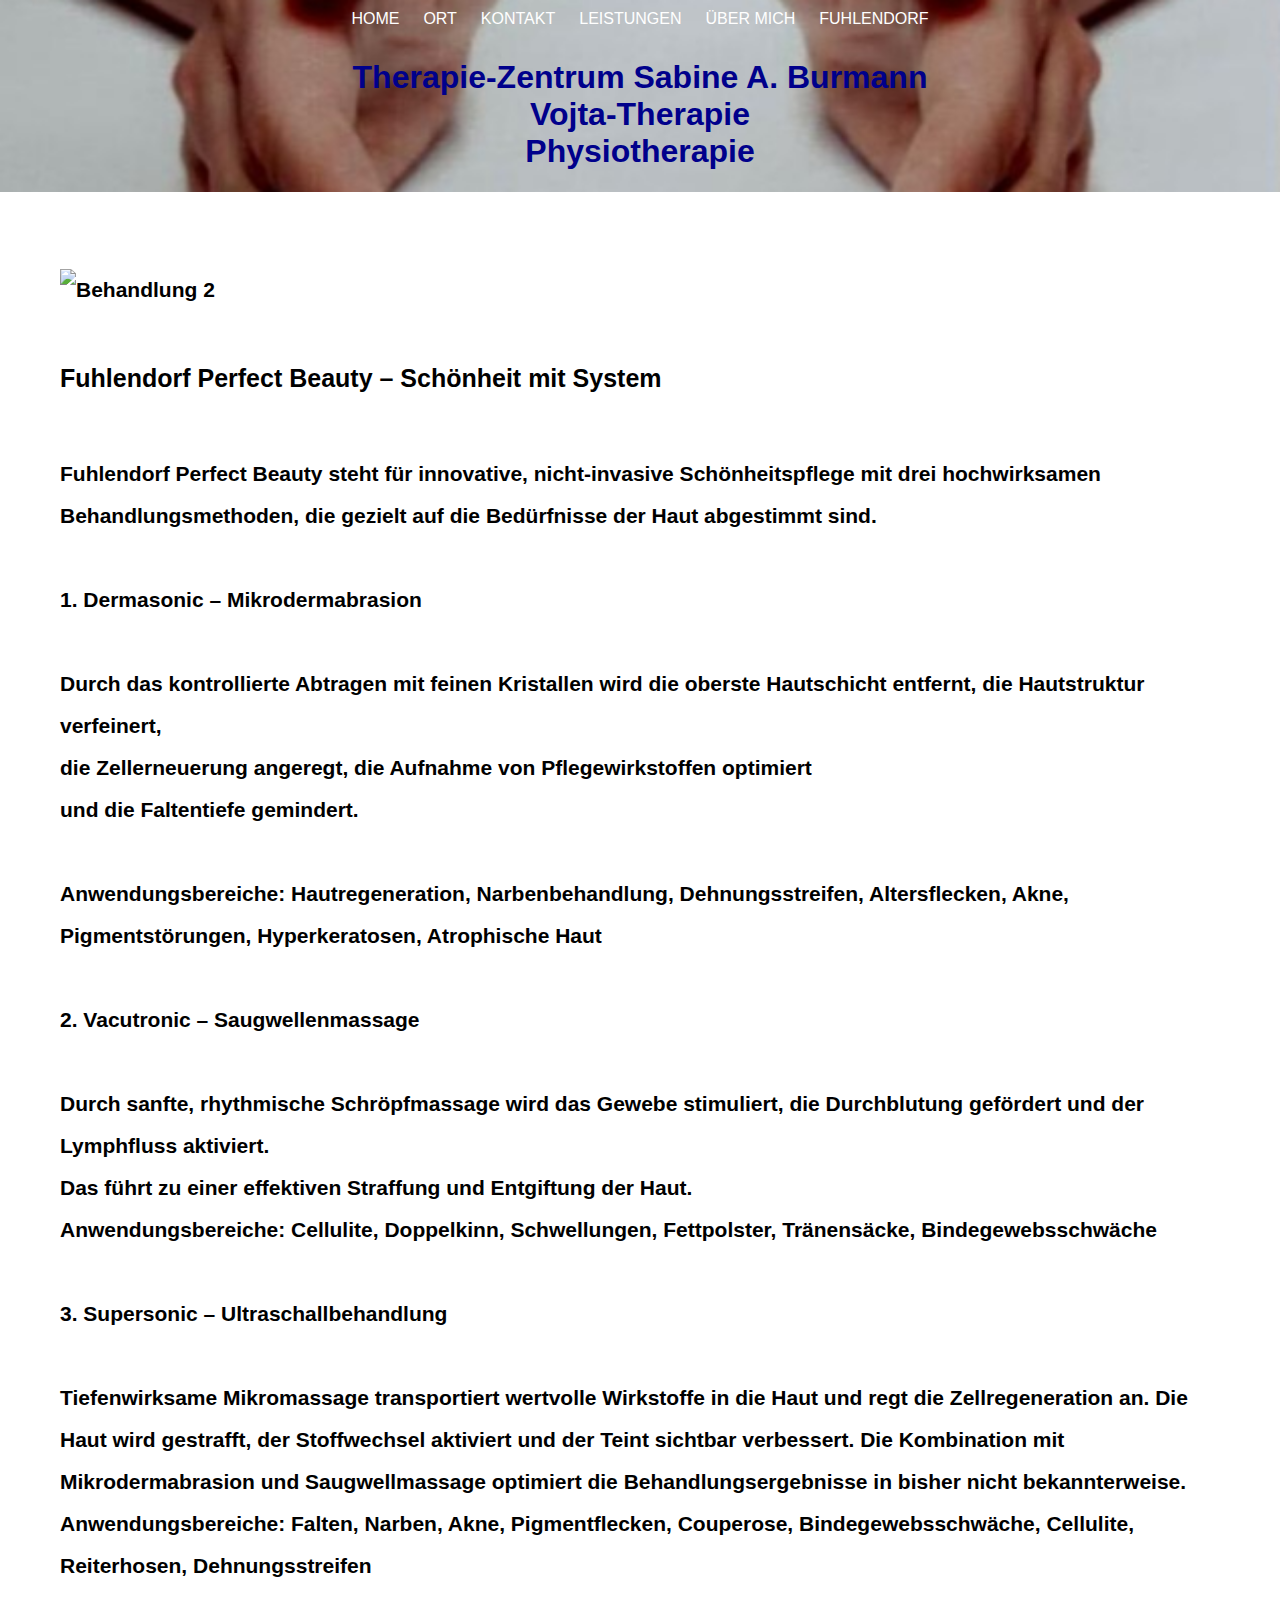
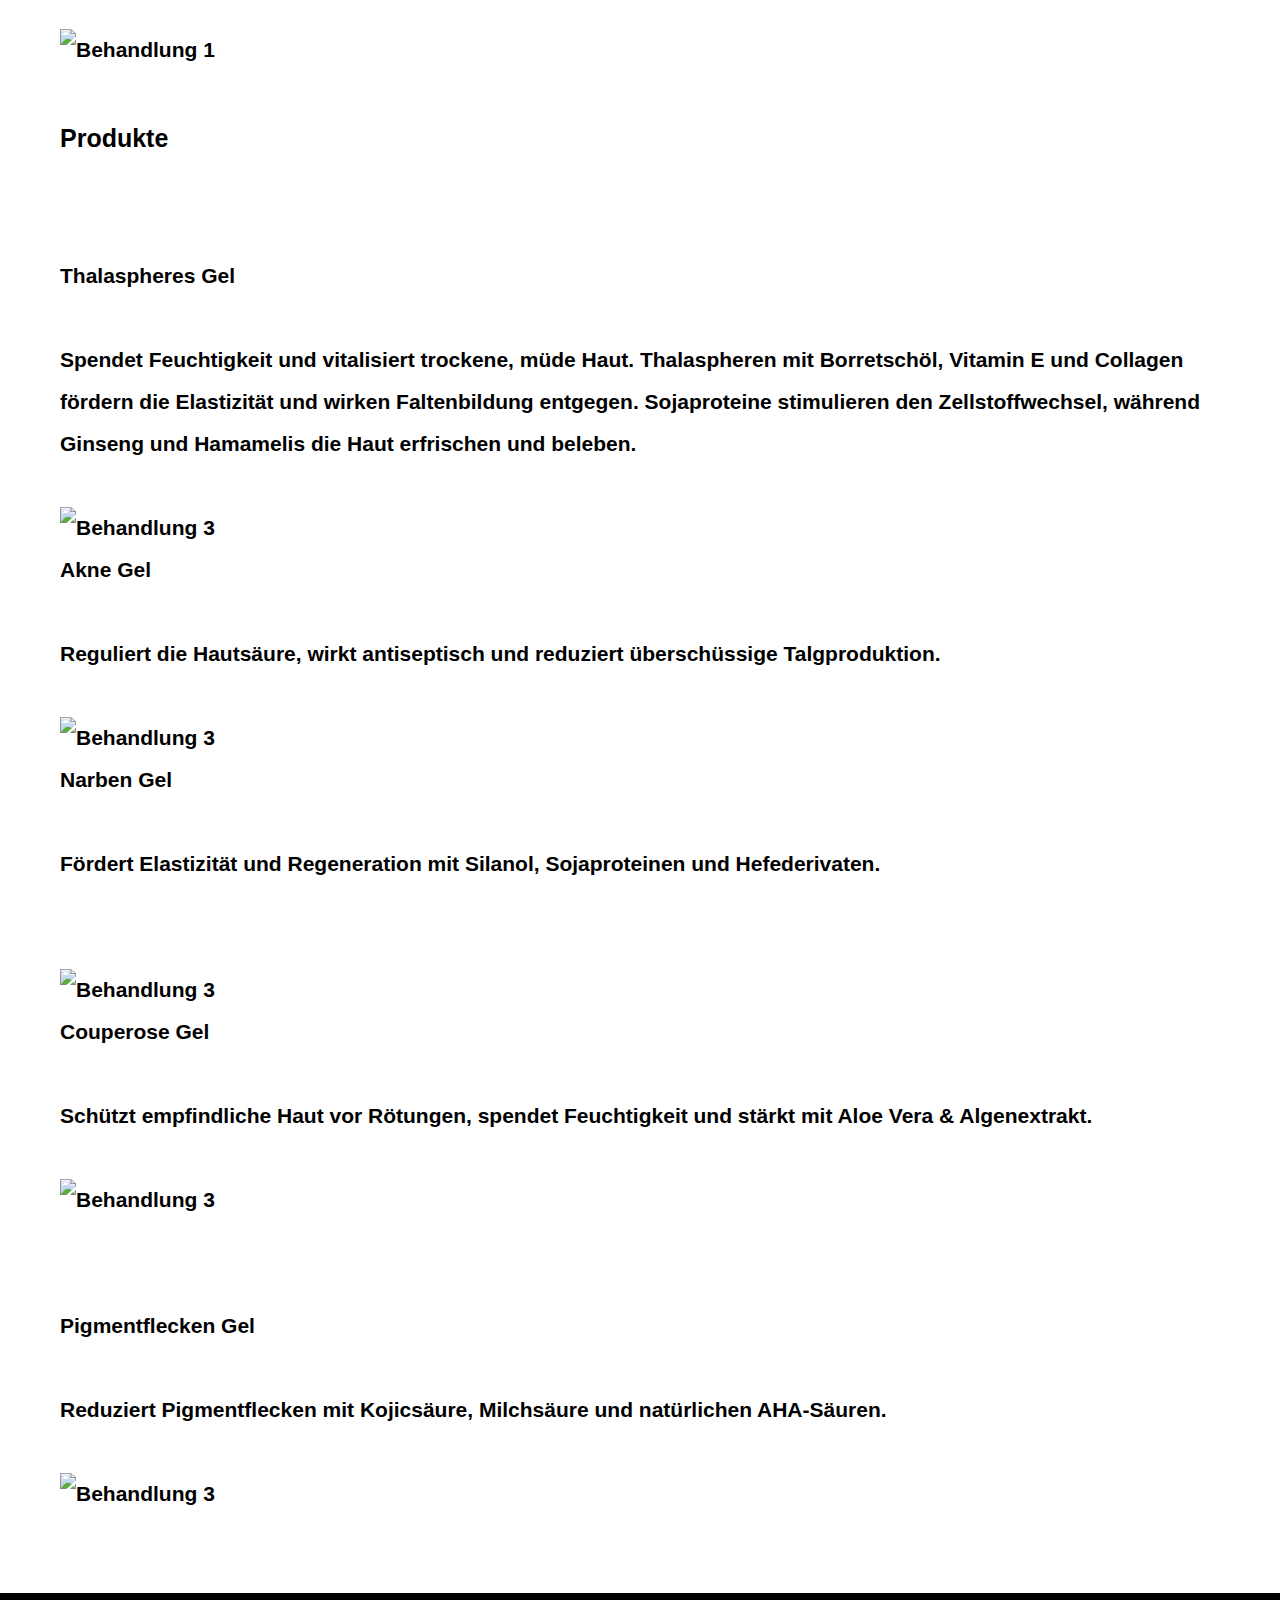
==== seiten/Fuhlendorf.html @ 1951401d "Add files via upload" ====
<!DOCTYPE html>
<html lang="de">
</html>
<head>
    <meta charset="UTF-8">
    <meta name="viewport" content="width=device-width, initial-scale=1.0">
    <title>Therapie-Zentrum Sabine A. Burmann</title>
    <link rel="stylesheet" href="../styles/styles.css">
</head>

<body>
<header>
    <nav>
        <ul>

            <li><a href="../index.html">Home</a></li>
            <li><a href="Ort.html">Ort</a></li>
            <li><a href="Kontakt.html">Kontakt</a></li>
            <li><a href="Leistungen.html">Leistungen</a></li>
            <li><a href="Über%20mich.html">Über mich</a></li>
            <li><a href="Fuhlendorf.html">Fuhlendorf</a></li>
        </ul>
    </nav>
    <h1>Therapie-Zentrum Sabine A. Burmann <br> Vojta-Therapie<br> Physiotherapie </h1>

</header>


<section class="fuhlendorf">
    <h2 class="versteckt">


        <img src="../Bilder/Fuhlendorf2.jpg" alt="Behandlung 2" width="1500"><br><br>
        <span class="Fuhlendorf1">Fuhlendorf Perfect Beauty – Schönheit mit System<br><br></span>

        Fuhlendorf Perfect Beauty steht für innovative, nicht-invasive Schönheitspflege
        mit drei hochwirksamen Behandlungsmethoden, die gezielt auf die Bedürfnisse der Haut abgestimmt sind.<br><br>

        1. Dermasonic – Mikrodermabrasion<br><br>

        Durch das kontrollierte Abtragen mit feinen Kristallen wird die
        oberste Hautschicht entfernt, die Hautstruktur verfeinert,<br>
        die Zellerneuerung angeregt, die Aufnahme von Pflegewirkstoffen optimiert<br>
        und die Faltentiefe gemindert.<br>
        <br>Anwendungsbereiche: Hautregeneration, Narbenbehandlung, Dehnungsstreifen, Altersflecken,
        Akne, Pigmentstörungen, Hyperkeratosen, Atrophische Haut<br>


       <br> 2. Vacutronic – Saugwellenmassage<br><br>

        Durch sanfte, rhythmische Schröpfmassage wird das Gewebe stimuliert, die Durchblutung gefördert und der Lymphfluss aktiviert.
        <br>Das führt zu einer effektiven Straffung und Entgiftung der Haut.
        <br>Anwendungsbereiche: Cellulite, Doppelkinn, Schwellungen, Fettpolster, Tränensäcke, Bindegewebsschwäche<br><br>

        3. Supersonic – Ultraschallbehandlung<br><br>

        Tiefenwirksame Mikromassage transportiert wertvolle Wirkstoffe in die Haut und regt die Zellregeneration an.
        Die Haut wird gestrafft, der Stoffwechsel aktiviert und der Teint sichtbar verbessert. Die Kombination mit Mikrodermabrasion
        und Saugwellmassage optimiert die Behandlungsergebnisse in bisher nicht bekannterweise.
        <br>Anwendungsbereiche: Falten, Narben, Akne, Pigmentflecken, Couperose, Bindegewebsschwäche,
        Cellulite, Reiterhosen, Dehnungsstreifen<br><br>
        <img src="../Bilder/Fuhlendorf.jpg" alt="Behandlung 1" width="300" height="auto">


       <br><br> <span class="Produkte">Produkte<br><br></span><br>

        Thalaspheres Gel<br><br>

        Spendet Feuchtigkeit und vitalisiert trockene, müde Haut. Thalaspheren mit Borretschöl,
        Vitamin E und Collagen fördern die Elastizität und wirken Faltenbildung entgegen.
        Sojaproteine stimulieren den Zellstoffwechsel, während Ginseng und Hamamelis die Haut erfrischen und beleben.<br><br>
        <img src="../Bilder/Fuhlendorf3.jpg" alt="Behandlung 3" width="300" height="auto">

        <br>Akne Gel<br><br>
        Reguliert die Hautsäure, wirkt antiseptisch und reduziert überschüssige Talgproduktion.<br><br>
        <img src="../Bilder/aknegel.jpg" alt="Behandlung 3">

        <br>Narben Gel<br><br>
        Fördert Elastizität und Regeneration mit Silanol, Sojaproteinen und Hefederivaten.<br><br>
        <br><img src="../Bilder/narbegel.jpg" alt="Behandlung 3">

        <br>Couperose Gel<br><br>
        Schützt empfindliche Haut vor Rötungen, spendet Feuchtigkeit und stärkt mit Aloe Vera & Algenextrakt.<br><br>
        <img src="../Bilder/couperosegel.jpg" alt="Behandlung 3"><br>

        <br><br>Pigmentflecken Gel<br><br>
        Reduziert Pigmentflecken mit Kojicsäure, Milchsäure und natürlichen AHA-Säuren.<br>
        <br><img src="../Bilder/pigmentfleckengel.jpg" alt="Behandlung 3">


    </h2>

</section>


<footer> </footer>




</body>
---- styles/styles.css ----
/* Allgemeine Stile */
html, body {
    background: white;
    font-size: 16;
    color: white;
    font-family: Helvetica Neue, Helvetica, Arial, sans-serif;
    margin: 0;
    padding: 0;
    height: 100%;
    weight:100%;
    display: flex;
    flex-direction: column;
}

/* Header */
header {
    padding: 0px;
    margin: 0;
    background: black url("../Bilder/Hände.jpg") no-repeat center/cover;
    background-size: cover;
    background-position: left;  /* Das Bild beginnt am linken Rand */
    background-repeat: no-repeat;
    color: rgb(0, 0, 139);
    text-align: center;
    justify-content: center;
    width: 100%
    }

header a {
    color: white;
    text-decoration: none;
    text-transform: uppercase;
}


/* Hauptcontainer */
.container {
    display: flex;
    flex-wrap: wrap;
    justify-content: space-between;
    width: 100%;
    margin: 20px;
}

/* Sektionen */
section {
    flex: 1 1 100%;
    margin: 10px;
    padding: 20px;
    background: white;
    color: grey;
    font-size: 15px;
    border-radius: 10px;
}

/* Medienanpassung für kleine Bildschirme */
@media (max-width: 768px) {
    html, body {
        padding-left: 0px;
    }

    .container {
        flex-direction: column;
        align-items: center;
    }

    section {
        margin: 10px 0;
        padding: 15px;
    }
}

@media (max-width: 480px) {
    section {
        flex: 1 1 100%;
        padding: 15px;
    }
}

/* Bilder */
.profilbild, .image-container {
    width: 250px;
    height: 300px;
    border-radius: 10px;
    object-fit: cover;
}

/* Container für Bild und Text */
.Übermich {
    display: flex;
    align-items: center;
    justify-content: flex-start;
    gap: 50px;
    padding: 20px;
    flex-wrap: wrap;
}

.Übermich h6 {
    width: 90%;
    font-size: 14px;
}

/* Optimierung für kleine Geräte */
@media screen and (max-width: 375px) {
    .Übermich {
        flex-direction: column;
        align-items: center;
        gap: 10px;
    }

    .profilbild, .image-container {
        width: 80%;
        max-width: 250px;
        height: auto;
    }
}


/* Video */
.video-container {
    width: 100%;
    max-width: 1200px;
    margin: 0 auto;
}

.video-container iframe {
    width: 100%;
    height: 450px;
    object-fit: cover;
}

/* Links */
a:hover {
    text-decoration: underline;
}

/* Footer */
footer {
    background: black;
    color: white;
    text-align: center;
    padding: 20px;
    margin: 0;
}

/* Textformatierungen */
.Telefonnumer, .E-mail, .Gutscheine {
    color: blue;
    text-decoration: underline;
}

.Übermich , .Ort, .kontakt, .Leistungen, .section-unterteil-section {
    color: black;
    font-size: 16px;
    font-family: Helvetica Neue, Helvetica, Arial, sans-serif;
    font-weight: normal;
    line-height: 2;
    margin-bottom: 20px;
    margin-top: 0;
    text-align: left;  /* Text ist linksbündig, statt zentriert */
    padding-left: 10px;  /* Etwas Abstand nach links */
    margin-top: 10px;  /* Abstand von oben */

}

.Übermich , .Ort, .kontakt {
    font-size: 20px;
    font-weight: normal;

}
 .kontakt {
    font-size: 13px;
    font-weight: normal;

}


ul {
    list-style: none;    /* Entfernt die Aufzählungszeichen */
    padding: 0;     /* Entfernt die Einrückung */
    margin: 0; /* Entfernt den Standard-Abstand */
    display: flex;
    gap:1.5em;
    align-items: center;
    flex-wrap: wrap;
    justify-content: center;
    font-size: 1em;
}

nav {
  width: 100%;
  display: flex;
  justify-content: center;
  align-items: center;
  padding: 10px 0;
}
.fett-text-ort, .fett-text, .Behandlungsform, .Leistung, .bieten wir, .zusätzlich, .wellness, .moi {
    font-weight: bold;
    font-size: 25px;
}


.fett-text-ort {
    color: blue;
}

/* Text in schwarz für spezifische Klassen */
.welcome-text, .practice-text, .name-text {
    color: black; /* Textfarbe schwarz */
}
/* Optional: Weitere Gestaltung */
.text-section {
    text-align: center;
    font-size: 24px;
    line-height: 1.5;
    margin-top: 20px;
}

.Wichtig {
    font-weight: bold;
    font-size: 23px;
    color: red;
}

.fuhlendorf {
  display: flex; /* Ermöglicht Anordnung von Text und Bildern nebeneinander */
  align-items: center; /* Zentriert die Elemente vertikal */
  gap: 20px; /* Abstand zwischen Text und Bildern */
  color: black; /* Textfarbe */
  font-size: 14px;
  font-family: Helvetica Neue, Helvetica, Arial, sans-serif;
  font-weight: normal;
  line-height: 2;
  text-align: left; /* Links ausgerichtet */
  padding: 50px; /* Innenabstand */
  flex-wrap: wrap; /* Ermöglicht Umbruch bei kleinerem Bildschirm */
}

.fuhlendorf-text {
  flex: 1; /* Text bekommt so viel Platz wie nötig */
}

.fuhlendorf-bilder {
  display: flex;
  flex-wrap: wrap; /* Bilder werden bei Bedarf umgebrochen */
  gap: 10px; /* Abstand zwischen den Bildern */
}

.fuhlendorf-bilder img {
  width: 150px; /* Breite der Bilder anpassen */
  height: auto; /* Höhe automatisch anpassen */
  border-radius: 10px; /* Abgerundete Ecken (optional) */
  transition: all 0.3s ease; /* Sanfte Übergänge für das Anpassen */
}

/* Anpassung für kleinere Bildschirme */
@media (max-width: 768px) {
  .fuhlendorf {
    flex-direction: column; /* Elemente werden untereinander statt nebeneinander */
    padding: 30px; /* Weniger Innenabstand auf kleineren Bildschirmen */
  }

  .fuhlendorf-bilder {
    justify-content: center; /* Bilder zentrieren */
  }

  .fuhlendorf-bilder img {
    width: 120px; /* Bilder werden kleiner auf mobilen Geräten */
  }
}

.fuhlendorf-text {
    margin-bottom: 20px; /* Abstand zwischen Text und Bildern */
  }
}


/* Anpassung für sehr kleine Bildschirme (z.B. Handys im Hochformat) */
@media (max-width: 480px) {
  .fuhlendorf-bilder img {
    width: 100px; /* Bilder weiter verkleinern */
  }

  .fuhlendorf {
    padding: 20px; /* Noch weniger Innenabstand auf sehr kleinen Bildschirmen */
  }
}





.Fuhlendorf1, .Produkte{
 font-size: 25px;
 color: black;
}
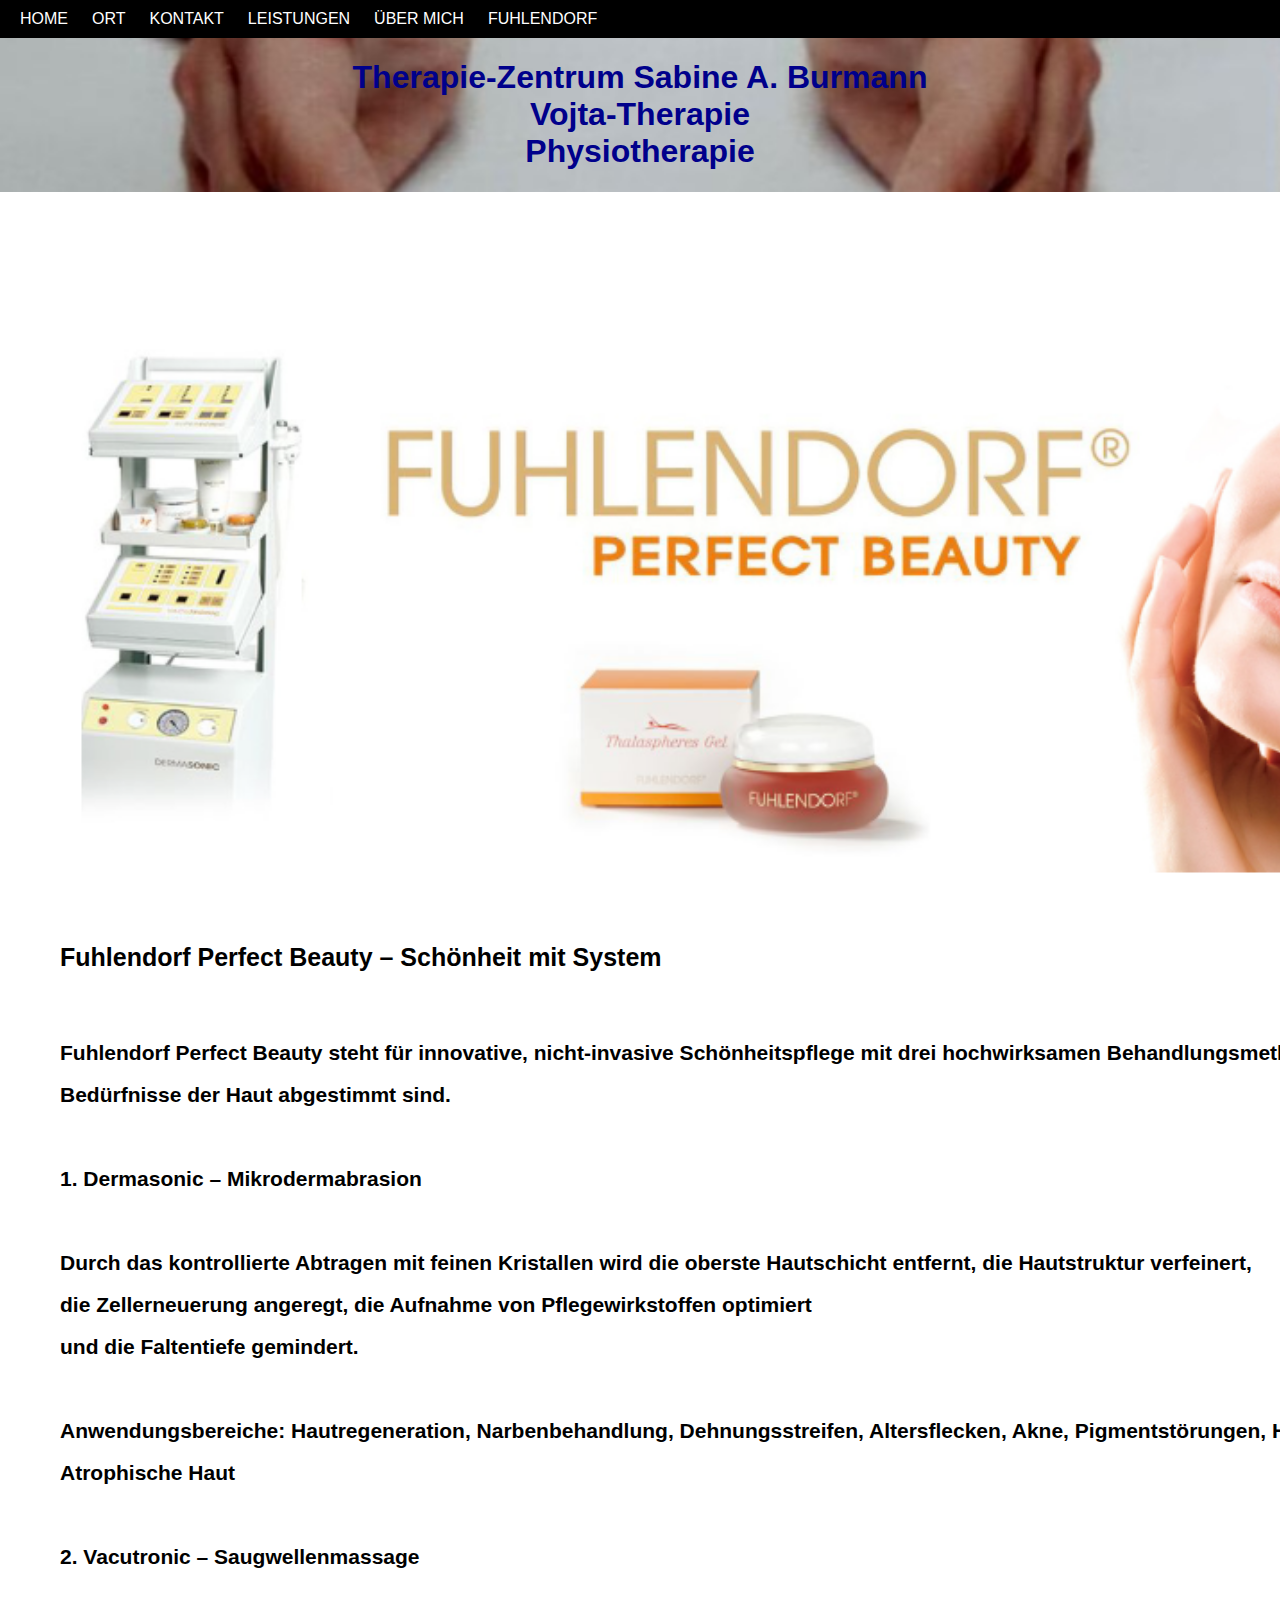
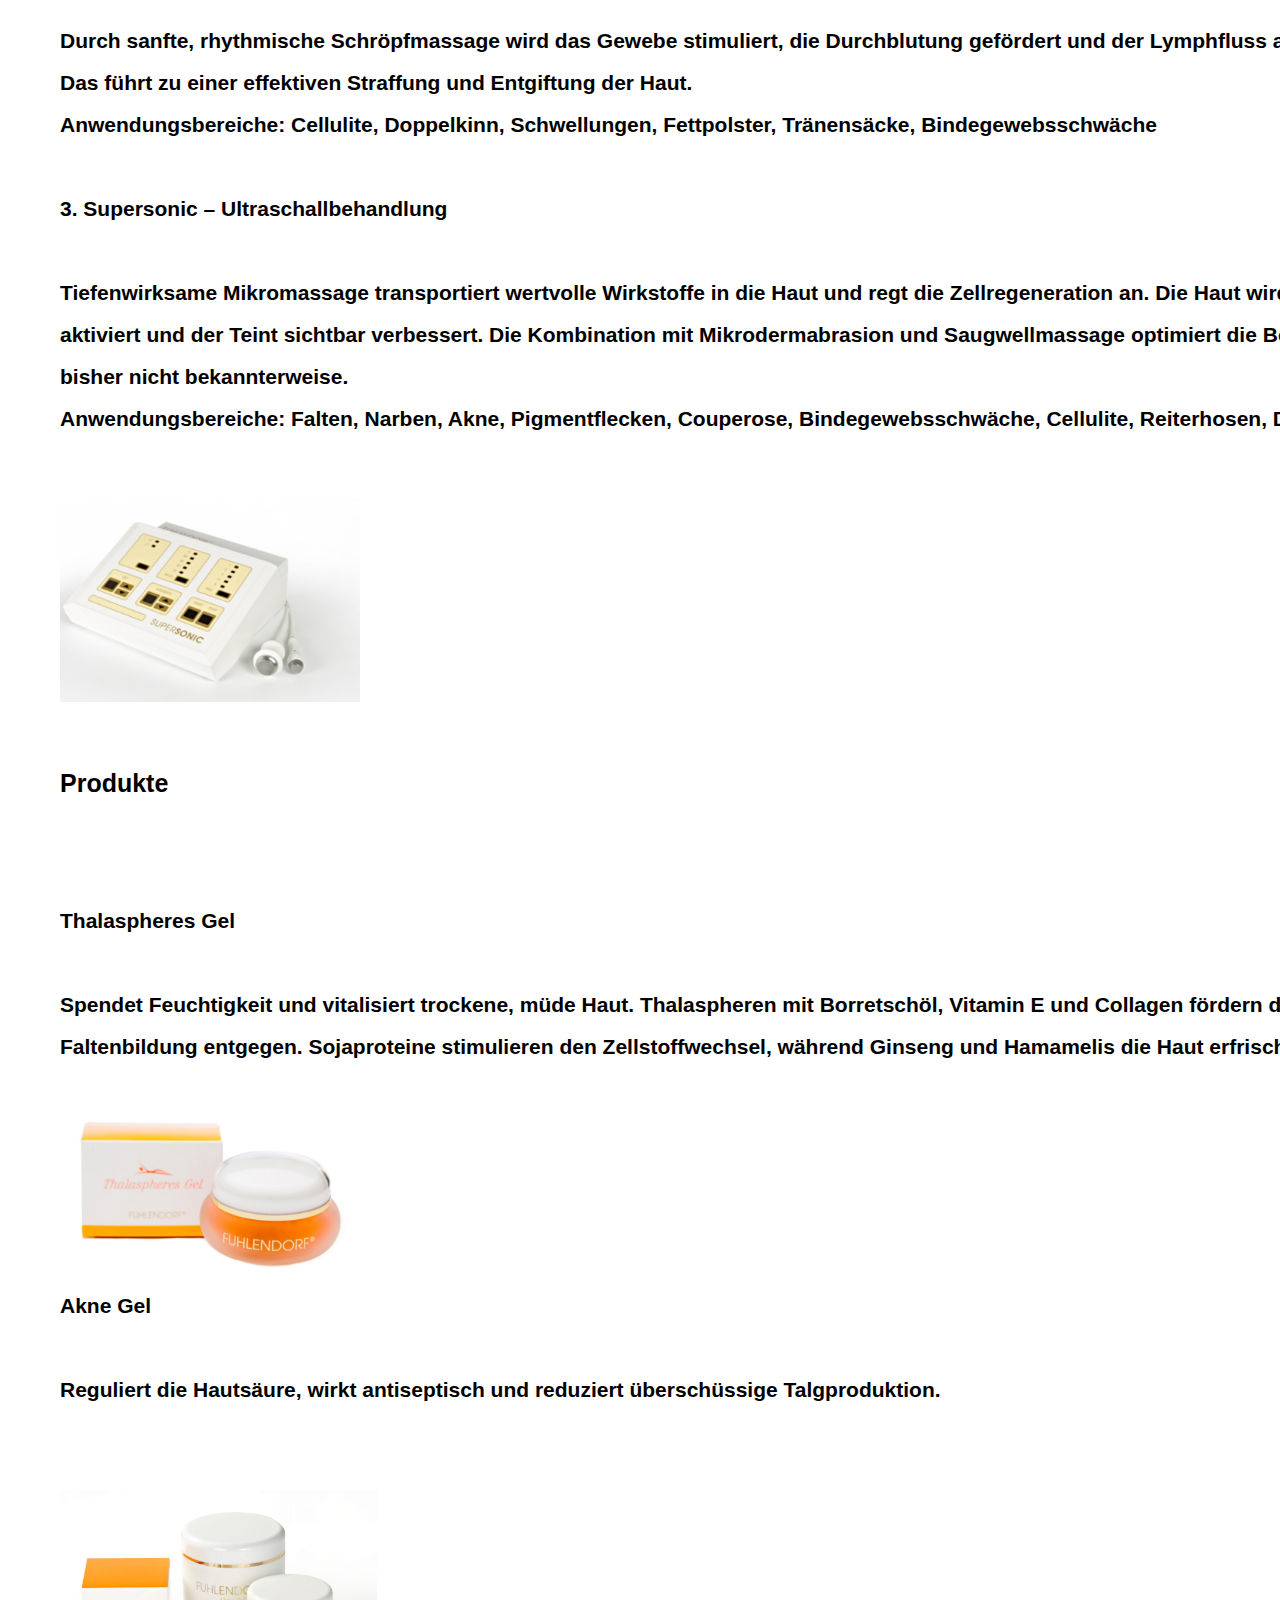
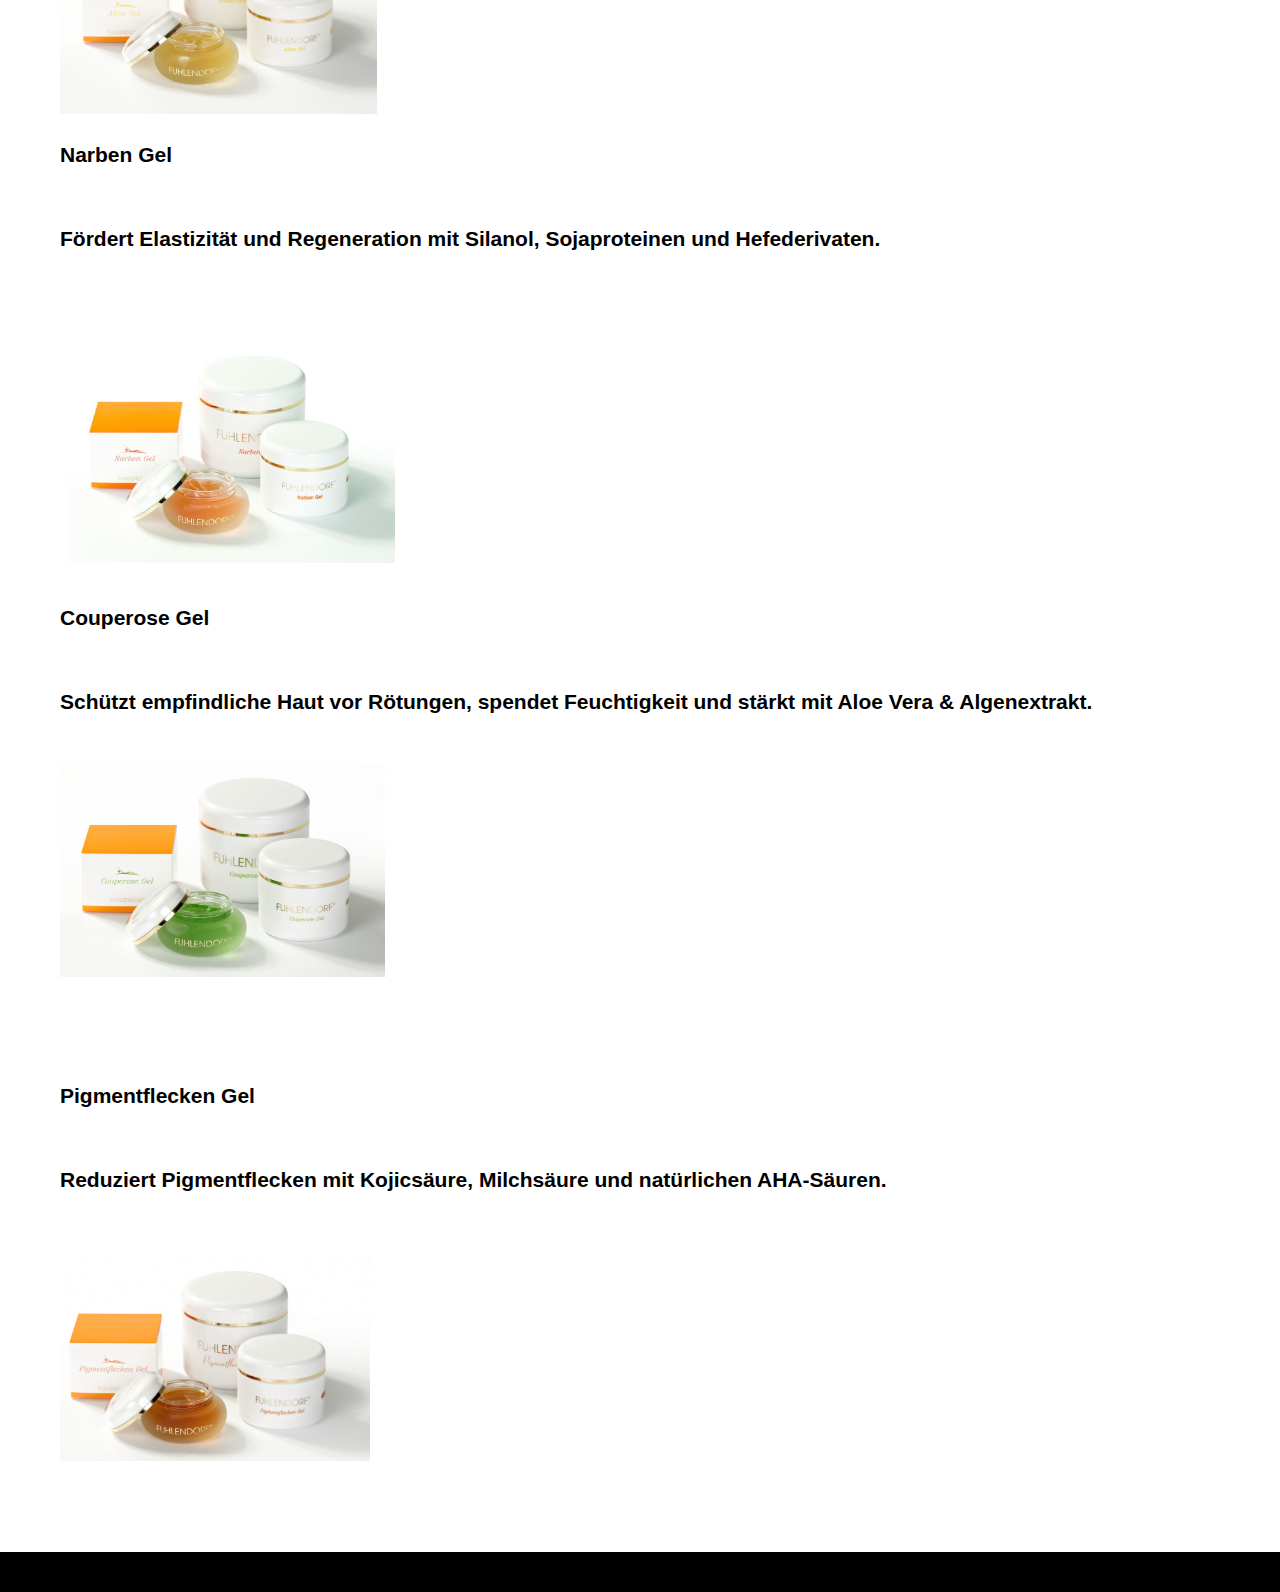
==== commit 5a419731: "menu.js" ====
--- a/seiten/Fuhlendorf.html
+++ b/seiten/Fuhlendorf.html
@@ -96,7 +96,7 @@
 <footer> </footer>
 
 
-
+<script defer src="../scripts/menu.js"></script>
 
 </body>
 
--- a/styles/styles.css
+++ b/styles/styles.css
@@ -15,11 +15,13 @@
 /* Header */
 header {
     padding: 0px;
-    margin: 0;
+    margin: 0px;
     background: black url("../Bilder/Hände.jpg") no-repeat center/cover;
     background-size: cover;
-    background-position: left;  /* Das Bild beginnt am linken Rand */
-    background-repeat: no-repeat;
+    /*background-position: left;  !* Das Bild beginnt am linken Rand *!*/
+    /*!*background-repeat: no-repeat;*!*/
+    /*!*border-bottom-left-radius:50px;*!*/
+    /*border-bottom-right-radius:50px;*/
     color: rgb(0, 0, 139);
     text-align: center;
     justify-content: center;
@@ -188,6 +190,7 @@
 }
 
 nav {
+
   width: 100%;
   display: flex;
   justify-content: center;
@@ -287,7 +290,60 @@
 }
 
 
-
+/* Navigation */
+ nav {
+     display: flex;
+     justify-content: space-between;
+     align-items: center;
+     background-color: black;
+     padding: 10px 20px;
+ }
+
+ .nav-links {
+     list-style: none;
+     display: flex;
+     gap: 20px;
+ }
+
+ .nav-links li {
+     display: inline;
+ }
+
+ .nav-links a {
+     color: white;
+     text-decoration: none;
+     font-size: 18px;
+ }
+
+ /* Hamburger-Icon */
+ .menu-icon {
+     display: none;
+     font-size: 30px;
+     color: white;
+     cursor: pointer;
+ }
+
+ /* Responsive Menü */
+ @media (max-width: 768px) {
+     .menu-icon {
+         display: block;
+     }
+
+     .nav-links {
+         display: none;
+         flex-direction: column;
+         background-color: black;
+         width: 100%;
+         position: absolute;
+         top: 50px;
+         left: 0;
+         padding: 10px;
+     }
+
+     .nav-links.show {
+         display: flex;
+     }
+ }
 
 
 .Fuhlendorf1, .Produkte{
@@ -295,3 +351,61 @@
  color: black;
 }
 
+/* Navigation */
+ nav {
+     display: flex;
+     justify-content: space-between;
+     align-items: center;
+     background-color: black;
+     padding: 10px 20px;
+ }
+
+ .nav-links {
+     list-style: none;
+     display: flex;
+     gap: 20px;
+ }
+
+ .nav-links li {
+     display: inline;
+ }
+
+ .nav-links a {
+     color: white;
+     text-decoration: none;
+     font-size: 18px;
+ }
+
+ /* Hamburger-Icon */
+ .menu-icon {
+     display: none;
+     font-size: 30px;
+     color: white;
+     cursor: pointer;
+ }
+
+ /* Responsive Menü */
+ @media (max-width: 768px) {
+     .menu-icon {
+         display: block;
+     }
+
+     .nav-links {
+         display: none;
+         flex-direction: column;
+         background-color: black;
+         width: 100%;
+         position: absolute;
+         top: 50px;
+         left: 0;
+         padding: 10px;
+     }
+
+     .nav-links.show {
+         display: flex;
+     }
+ }
+
+
+
+
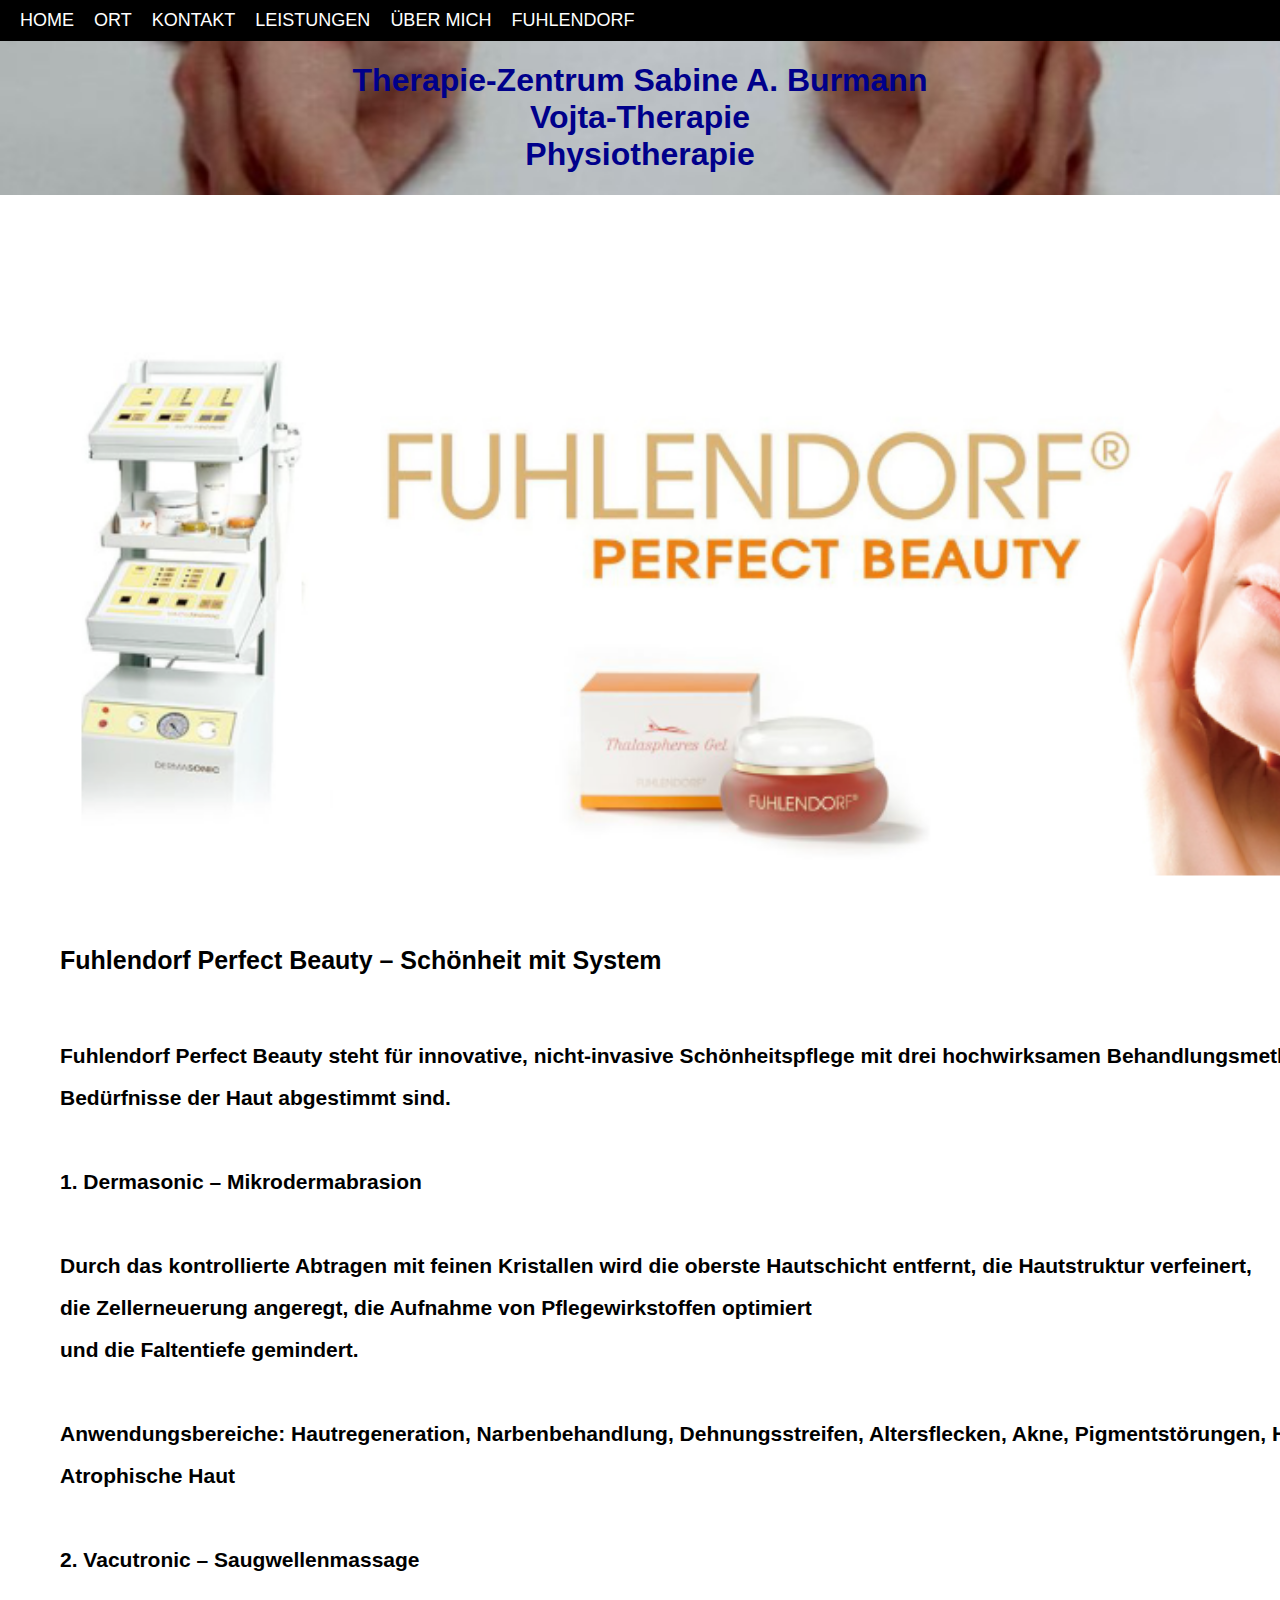
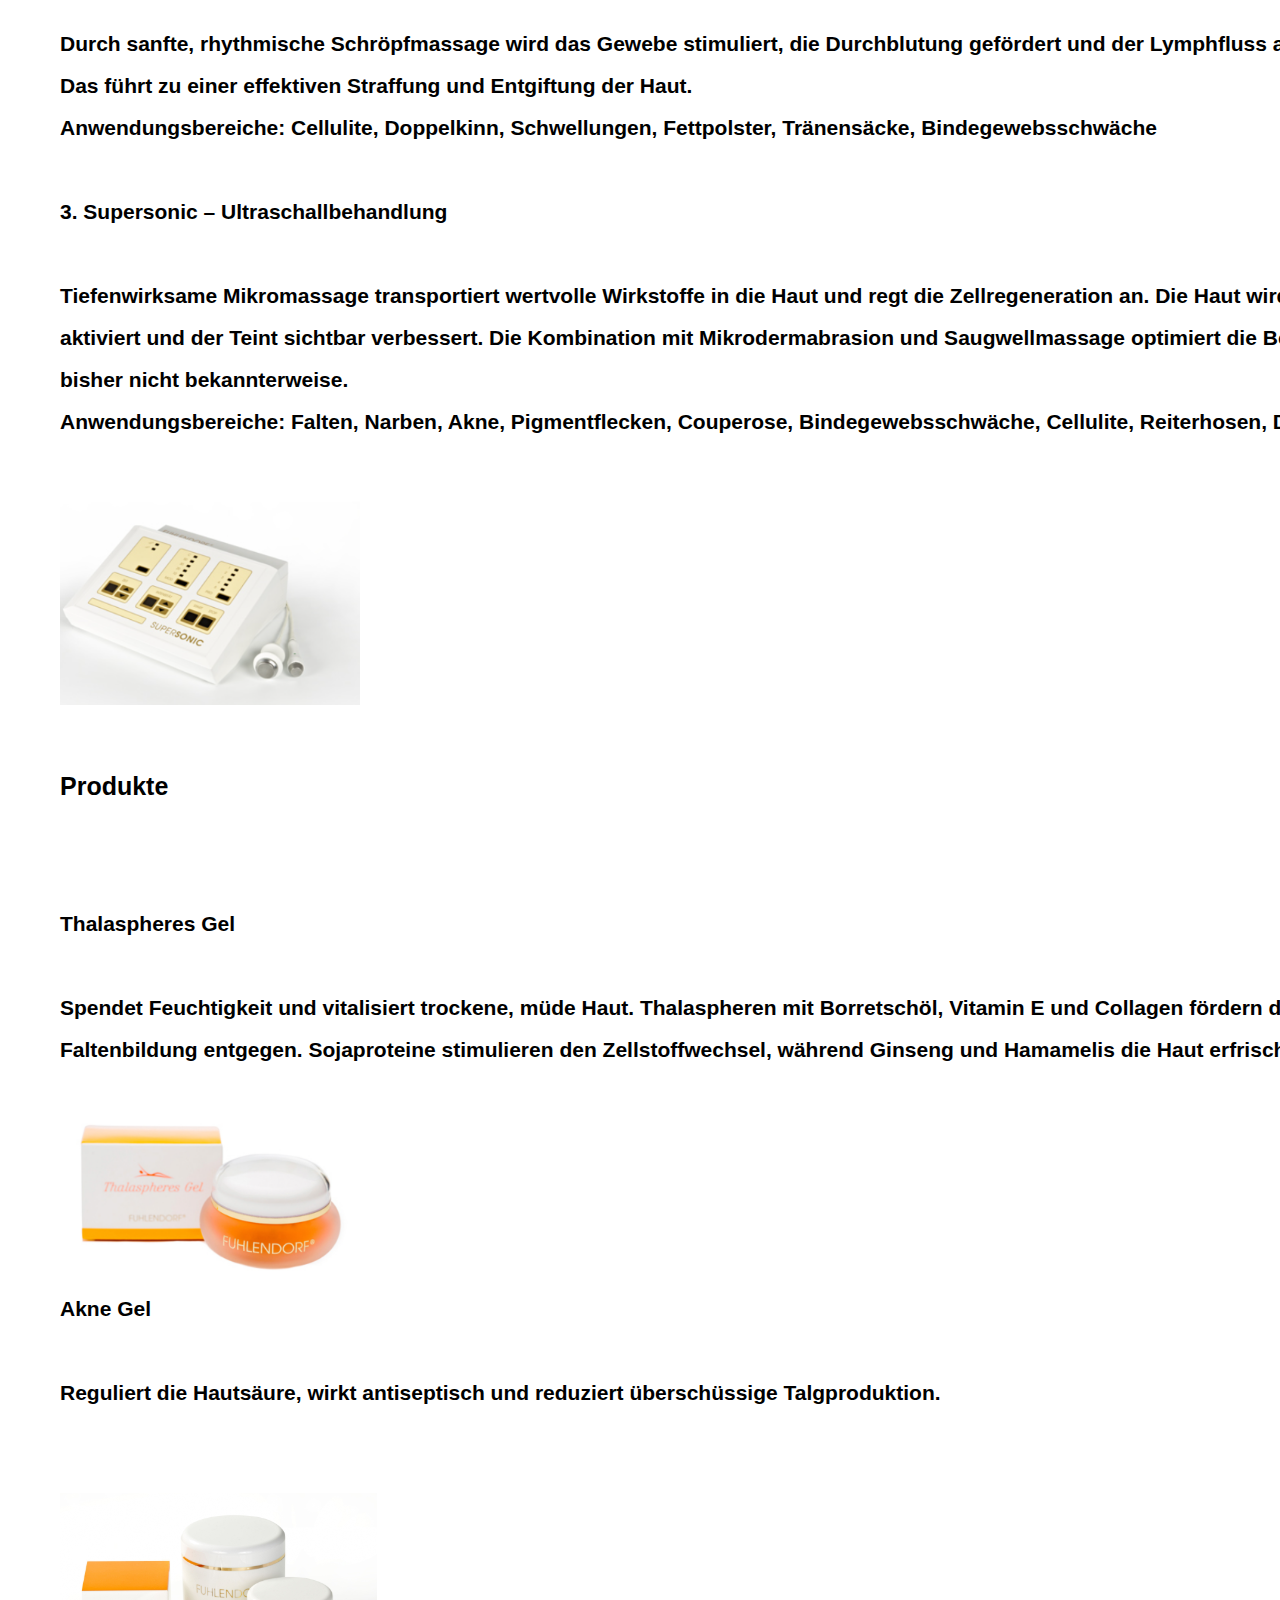
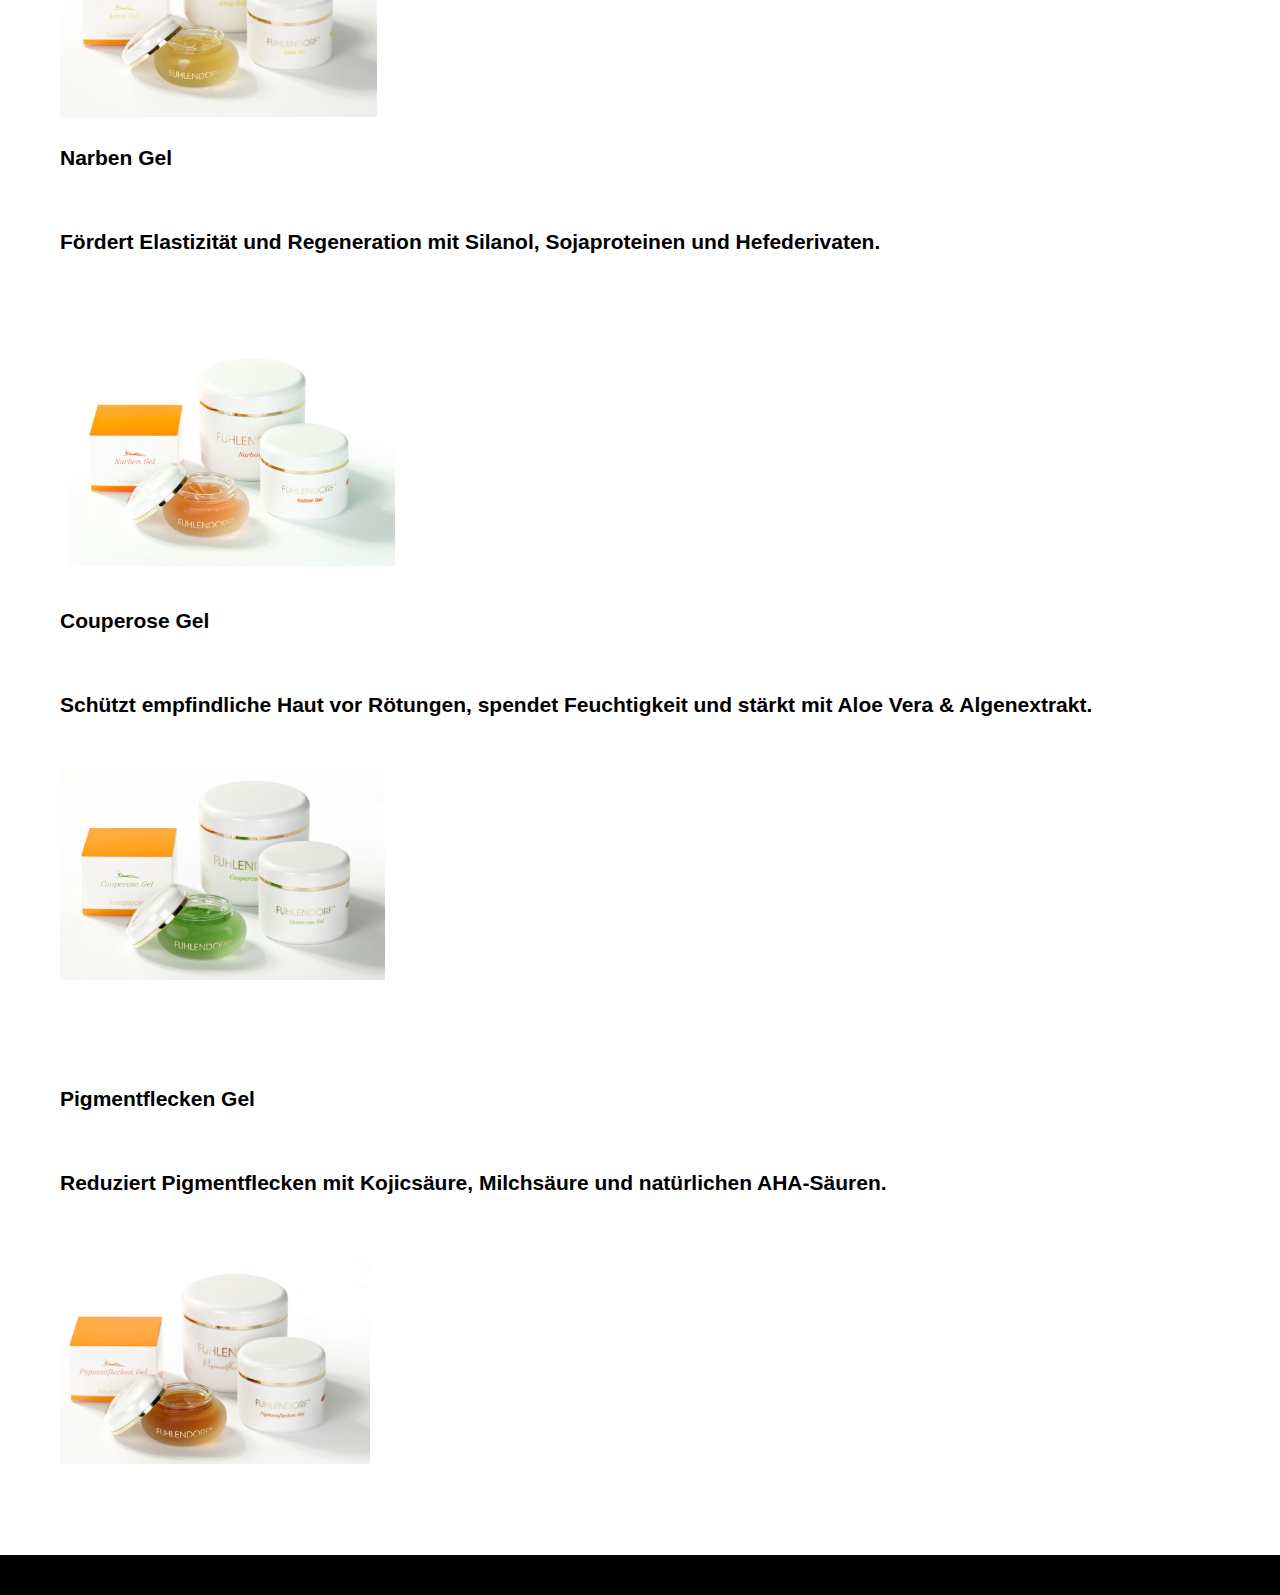
==== commit 566bee73: "Update Fuhlendorf.html" ====
--- a/seiten/Fuhlendorf.html
+++ b/seiten/Fuhlendorf.html
@@ -6,12 +6,16 @@
     <meta name="viewport" content="width=device-width, initial-scale=1.0">
     <title>Therapie-Zentrum Sabine A. Burmann</title>
     <link rel="stylesheet" href="../styles/styles.css">
+    <script defer src="../scripts/menu.js"></script>
 </head>
 
 <body>
 <header>
     <nav>
-        <ul>
+        <div class="menu-icon" id="menu-toggle">
+            ☰
+        </div>
+        <ul class="nav-links" id="nav-links">
 
             <li><a href="../index.html">Home</a></li>
             <li><a href="Ort.html">Ort</a></li>
--- a/styles/styles.css
+++ b/styles/styles.css
@@ -289,6 +289,10 @@
   }
 }
 
+.Fuhlendorf1, .Produkte{
+ font-size: 25px;
+ color: black;
+}
 
 /* Navigation */
  nav {
@@ -346,66 +350,3 @@
  }
 
 
-.Fuhlendorf1, .Produkte{
- font-size: 25px;
- color: black;
-}
-
-/* Navigation */
- nav {
-     display: flex;
-     justify-content: space-between;
-     align-items: center;
-     background-color: black;
-     padding: 10px 20px;
- }
-
- .nav-links {
-     list-style: none;
-     display: flex;
-     gap: 20px;
- }
-
- .nav-links li {
-     display: inline;
- }
-
- .nav-links a {
-     color: white;
-     text-decoration: none;
-     font-size: 18px;
- }
-
- /* Hamburger-Icon */
- .menu-icon {
-     display: none;
-     font-size: 30px;
-     color: white;
-     cursor: pointer;
- }
-
- /* Responsive Menü */
- @media (max-width: 768px) {
-     .menu-icon {
-         display: block;
-     }
-
-     .nav-links {
-         display: none;
-         flex-direction: column;
-         background-color: black;
-         width: 100%;
-         position: absolute;
-         top: 50px;
-         left: 0;
-         padding: 10px;
-     }
-
-     .nav-links.show {
-         display: flex;
-     }
- }
-
-
-
-
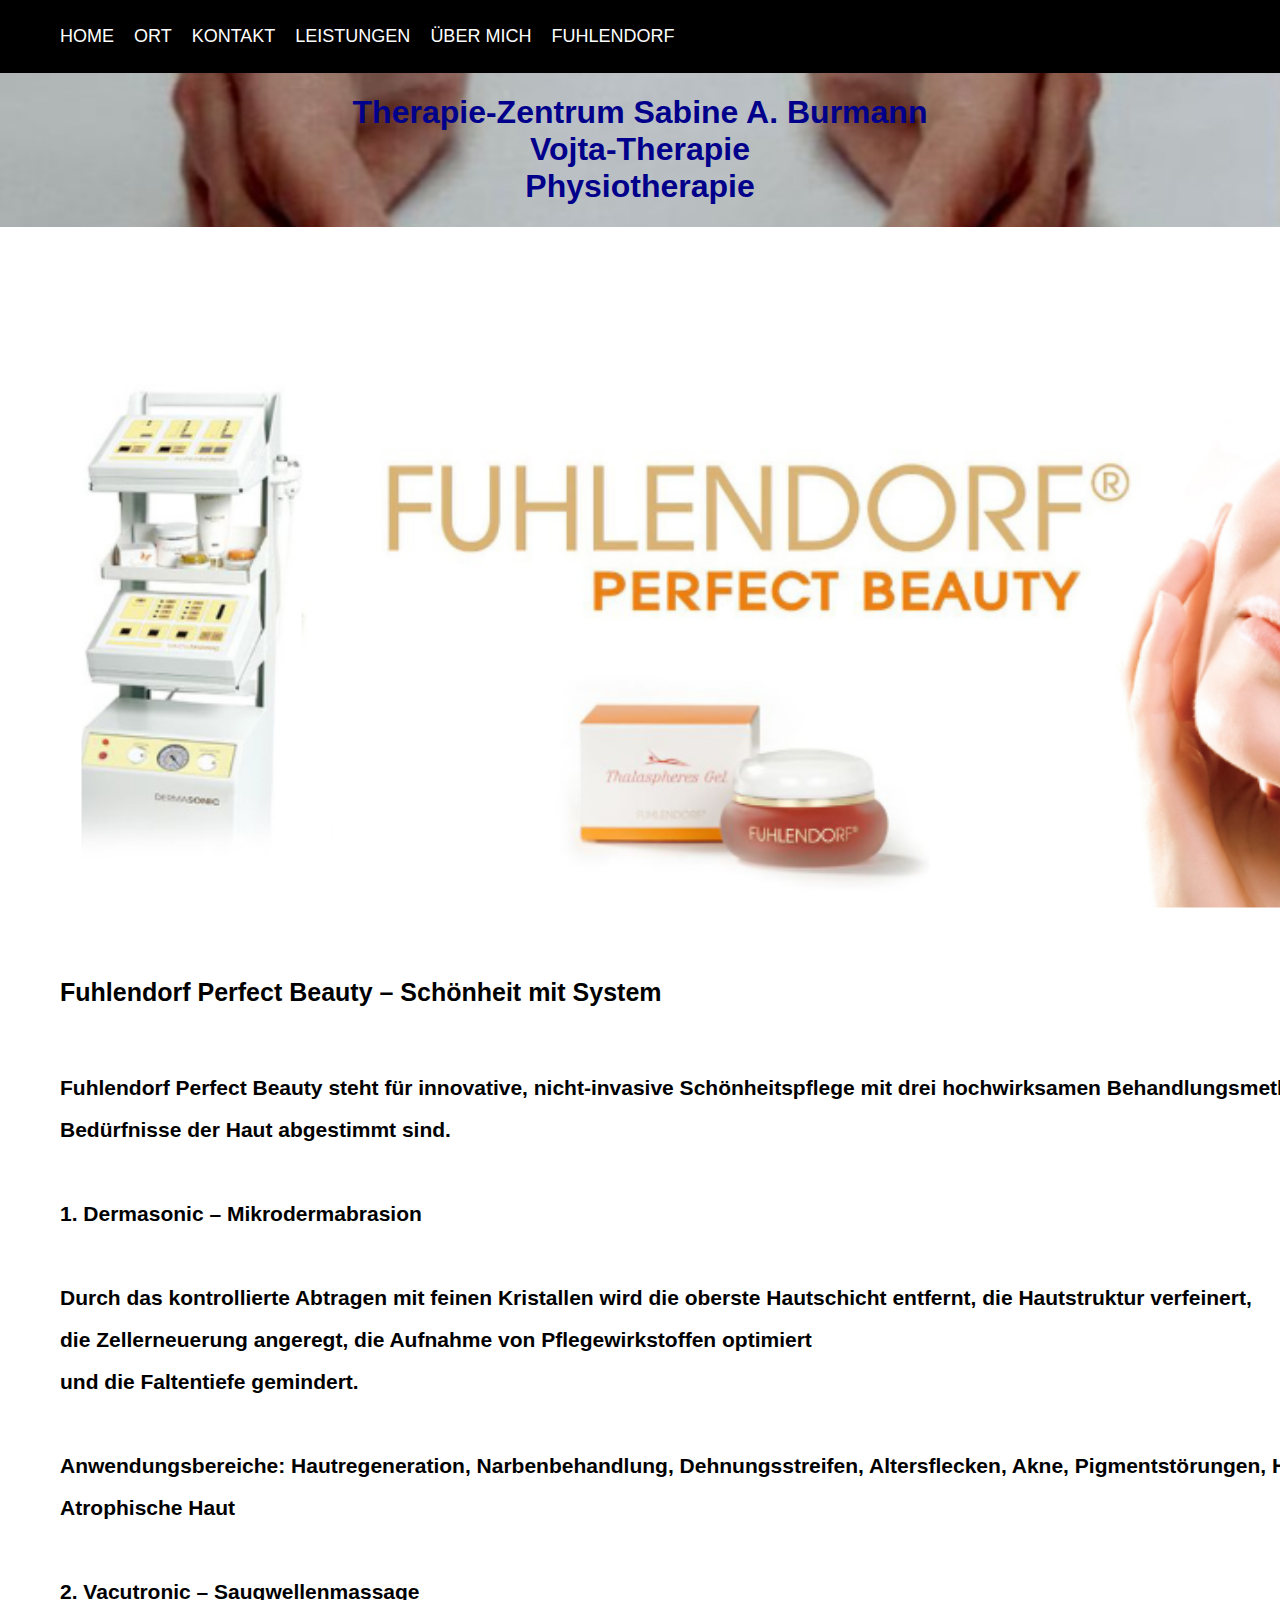
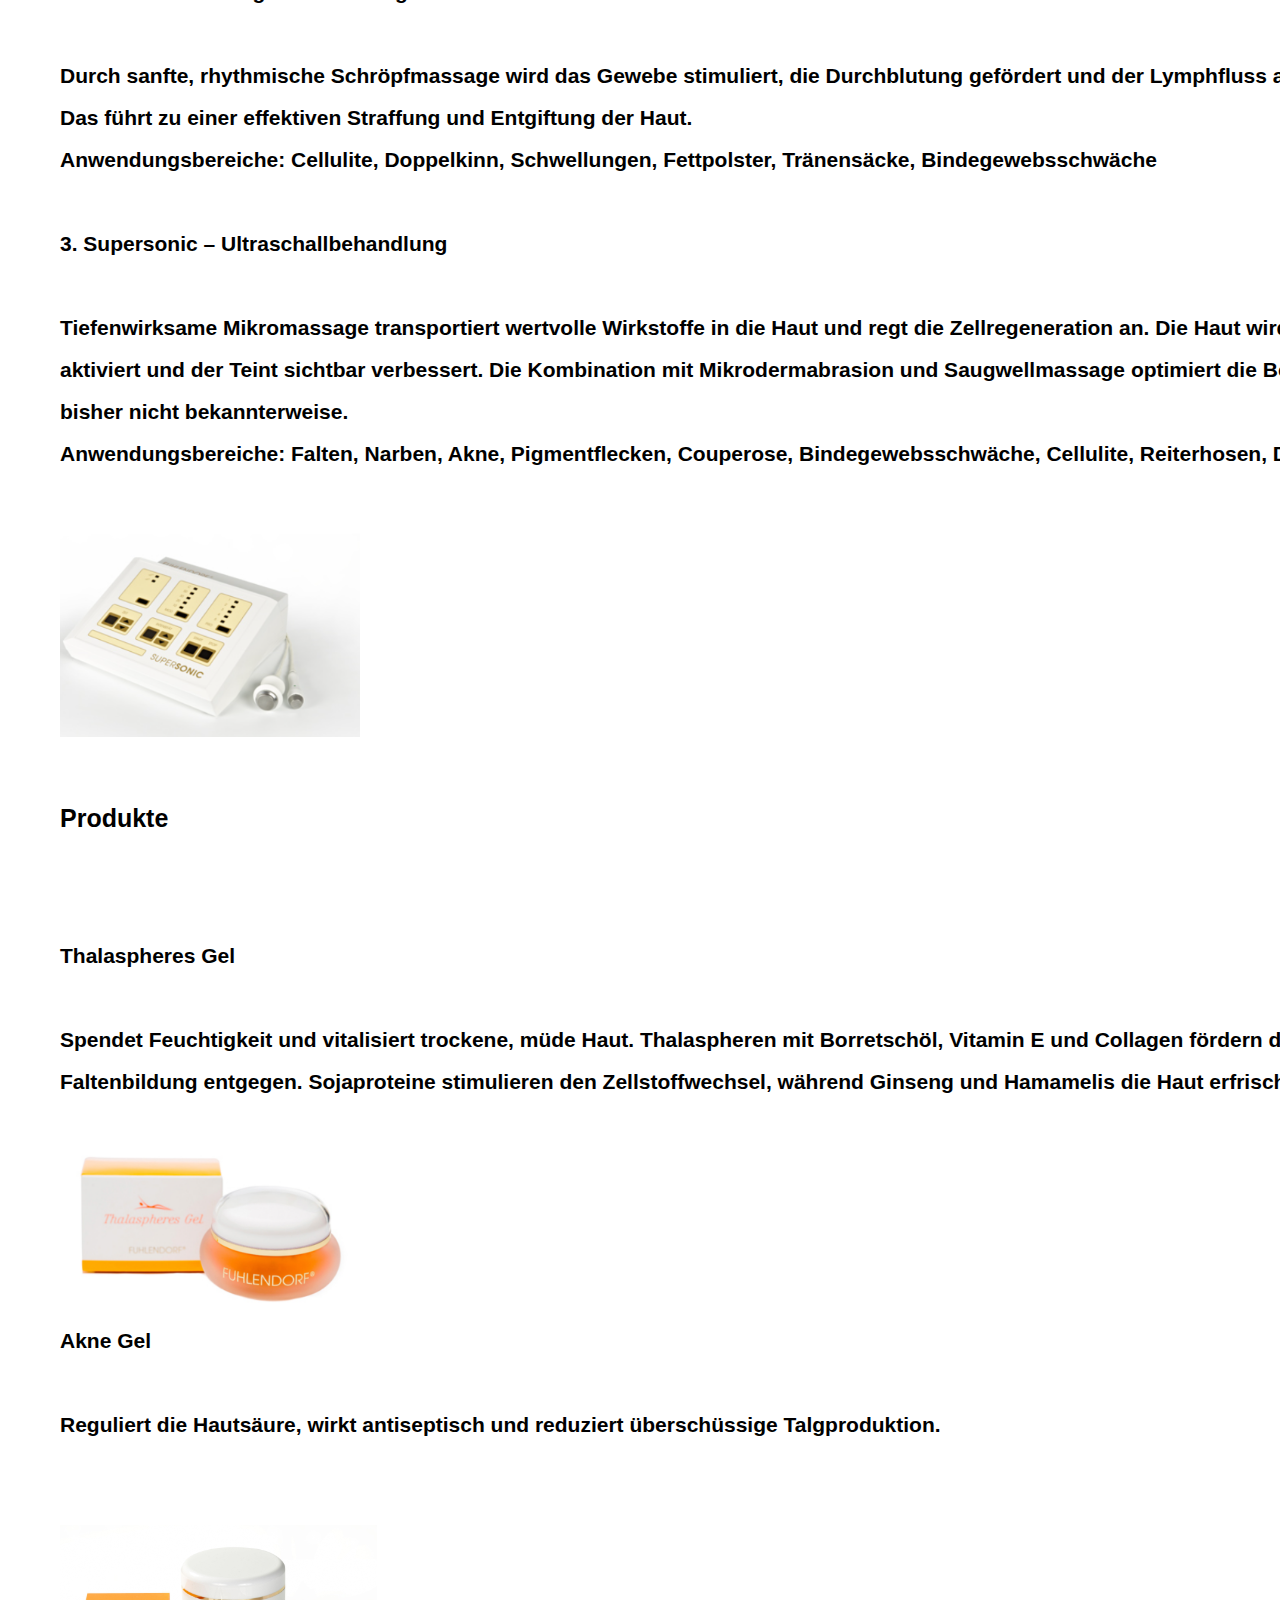
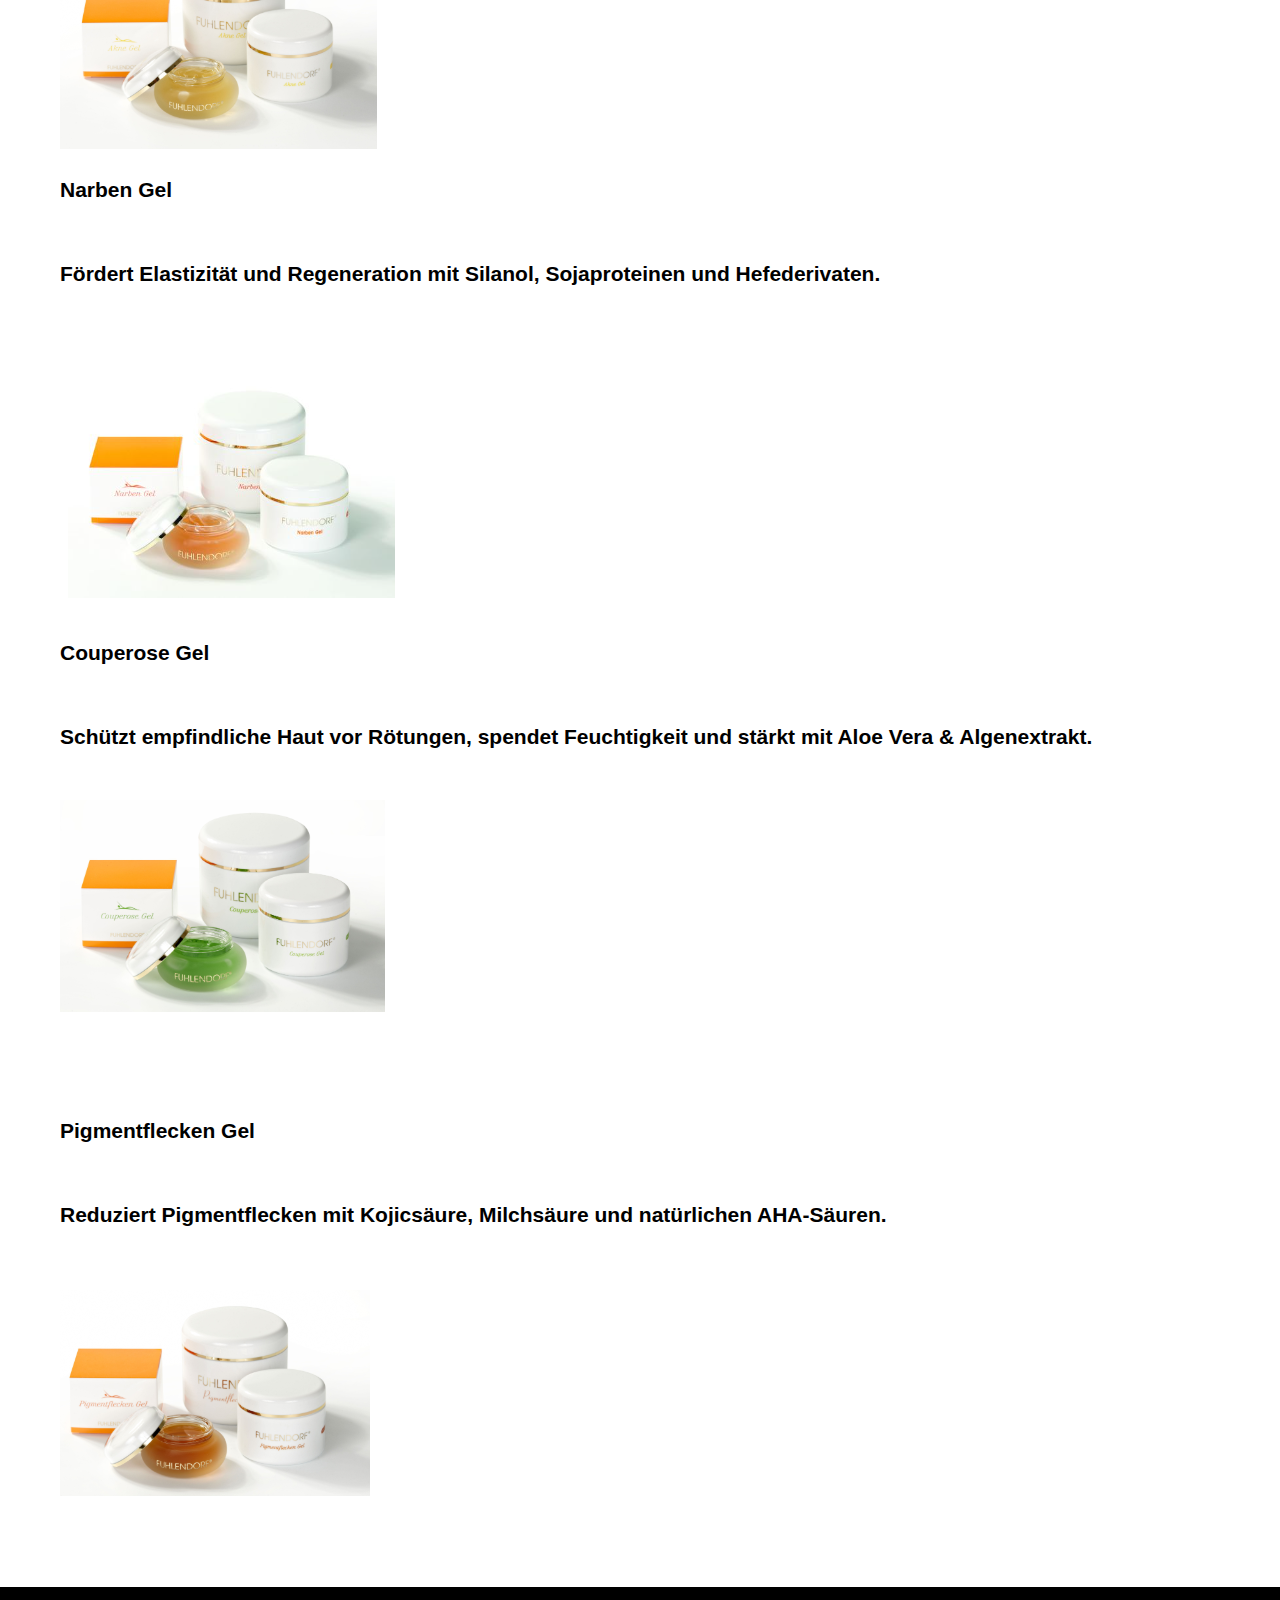
==== commit bcd9df11: "Update Fuhlendorf.html" ====
--- a/seiten/Fuhlendorf.html
+++ b/seiten/Fuhlendorf.html
@@ -16,7 +16,6 @@
             ☰
         </div>
         <ul class="nav-links" id="nav-links">
-
             <li><a href="../index.html">Home</a></li>
             <li><a href="Ort.html">Ort</a></li>
             <li><a href="Kontakt.html">Kontakt</a></li>
--- a/styles/styles.css
+++ b/styles/styles.css
@@ -177,7 +177,7 @@
 }
 
 
-ul {
+.navlinks{
     list-style: none;    /* Entfernt die Aufzählungszeichen */
     padding: 0;     /* Entfernt die Einrückung */
     margin: 0; /* Entfernt den Standard-Abstand */
